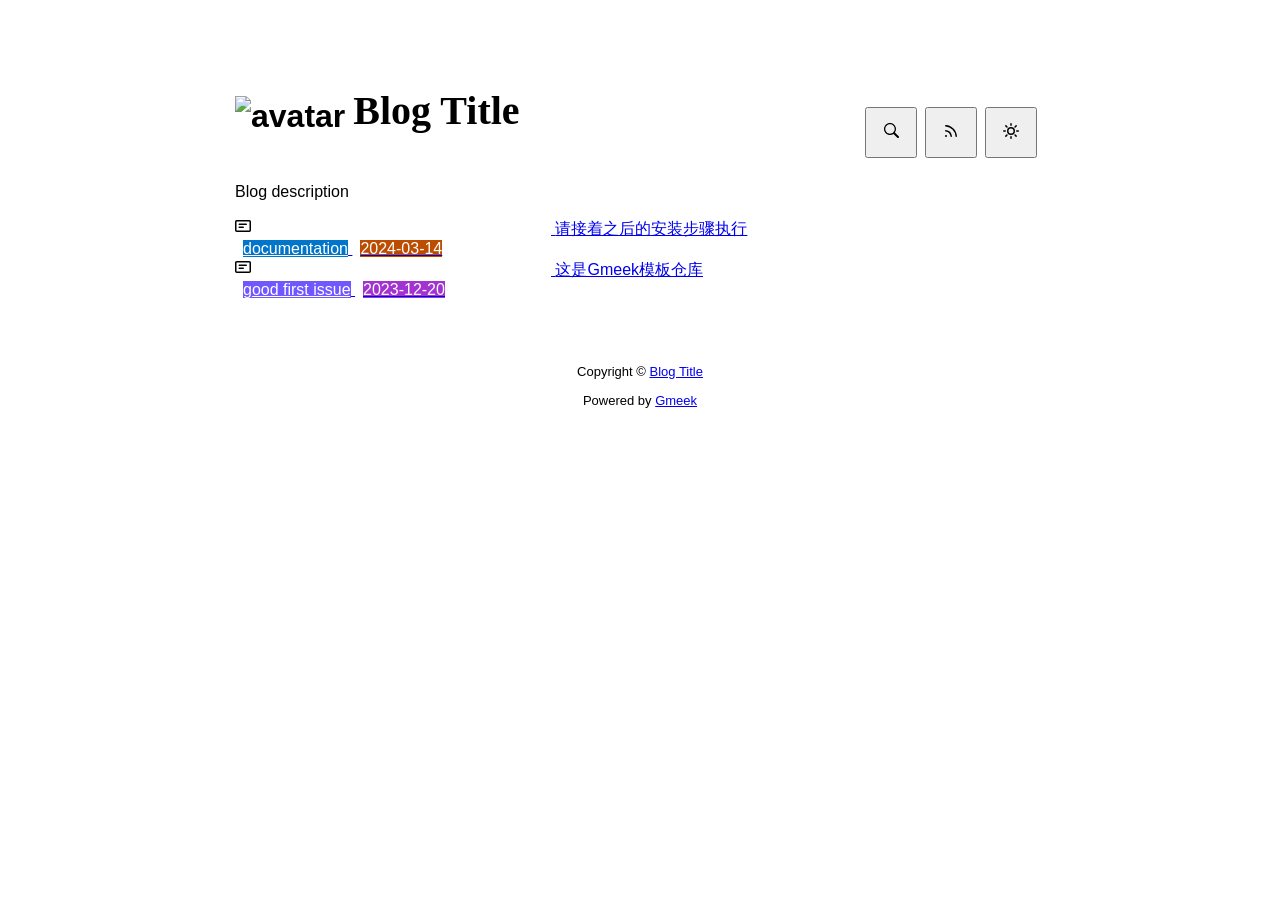
==== docs/index.html @ c7448b47 "Initial commit" ====
<!DOCTYPE html>
<html data-color-mode="light" data-dark-theme="dark" data-light-theme="light" lang="zh-CN">
<head>
    <meta content="text/html; charset=utf-8" http-equiv="content-type" />
    <meta name="viewport" content="width=device-width,initial-scale=1.0">
    <meta http-equiv="X-UA-Compatible" content="IE=edge">
    <link href="//cdn.staticfile.org/Primer/21.0.7/primer.css" rel="stylesheet" />
    <link rel="icon" href="https://github.githubassets.com/favicons/favicon.svg">
    <script>
        if(localStorage.getItem("meek_theme")==null){}
        else if(localStorage.getItem("meek_theme")=="dark"){document.getElementsByTagName("html")[0].attributes.getNamedItem("data-color-mode").value="dark";}
        else if(localStorage.getItem("meek_theme")=="light"){document.getElementsByTagName("html")[0].attributes.getNamedItem("data-color-mode").value="light";}
    </script>
    
<meta name="description" content="Blog description">
<title>Blog Title</title>

</head>
<style>
body{box-sizing: border-box;min-width: 200px;max-width: 900px;margin: 20px auto;padding: 45px;font-size: 16px;font-family: sans-serif;line-height: 1.25;}
#header{display:flex;padding-bottom:8px;border-bottom: 1px solid var(--borderColor-muted, var(--color-border-muted));margin-bottom: 16px;}
#footer {margin-top:64px; text-align: center;font-size: small;}

</style>

<style>
.avatar {transition: 0.8s;width:64px;height:64px;object-fit: cover;}
.avatar:hover{transform: scale(1.15) rotate(360deg);}
#header h1 a{color:inherit;text-decoration:none;vertical-align: bottom;font-size:40px;font-family:Monaco;margin-left:8px;}
.title-right{display:flex;margin:auto 0 0 auto;}
.title-right button{margin-right:8px;padding:16px;}
.title-right .circle{padding: 14px 16px;}

.SideNav{min-width: 360px;}
.SideNav-icon{margin-right: 16px}
.SideNav-item .Label{color: #fff;margin-left:8px;}
.d-flex{min-width:0;}
.listTitle{overflow:hidden;white-space:nowrap;text-overflow: ellipsis;max-width: 100%;}
.listLabels{white-space:nowrap;}
.listLabels object{max-height:16px;max-width:24px;}

@media (max-width: 600px) {
    body {padding: 8px;}
    .avatar {width:40px;height:40px;}
    .blogTitle{display:none;}
    #buttonRSS{display:none;}
    .LabelTime{display:none;}
}
</style>


<body>
    <div id="header">
<h1>
    <img src="https://github.githubassets.com/favicons/favicon.svg" class="avatar circle" id="avatarImg" alt="avatar"><a class="blogTitle">Blog Title</a></h1>
<div class="title-right">
    <a href="https://Meekdai.github.io/Gmeek-template/tag.html"><button id="buttonSearch" class="btn btn-invisible circle" title="搜索">
        <svg class="octicon" width="16" height="16" >
            <path id="pathSearch" fill-rule="evenodd"></path>
        </svg>
    </button></a>
    
    <a href="https://Meekdai.github.io/Gmeek-template/rss.xml" target="_blank"><button id="buttonRSS" class="btn btn-invisible circle" title="RSS">
        <svg class="octicon" width="16" height="16" >
            <path id="pathRSS" fill-rule="evenodd"></path>
        </svg>
    </button></a>
    <button class="btn btn-invisible circle" onclick="modeSwitch()" title="切换主题">
        <svg class="octicon" width="16" height="16" >
            <path id="themeSwitch" fill-rule="evenodd"></path>
        </svg>
    </button>
</div>
</div>
    <div id="content">
<div style="margin-bottom: 16px;">Blog description</div>
<nav class="SideNav border">
<a class="SideNav-item d-flex flex-items-center flex-justify-between" href="post/qing-jie-zhao-zhi-hou-de-an-zhuang-bu-zou-zhi-xing.html">
    <div class="d-flex flex-items-center">
        <svg class="SideNav-icon octicon" style="witdh:16px;height:16px"><path class="svgTop0" d=""></path>
        </svg>
        <span class="listTitle">请接着之后的安装步骤执行</span>
    </div>
    <div class="listLabels">
        
        <span class="Label LabelName" style="background-color:#0075ca"><object><a style="color:#fff" href="https://Meekdai.github.io/Gmeek-template/tag.html#documentation">documentation</a></object></span>
        <span class="Label LabelTime" style="background-color:#bc4c00">2024-03-14</span>
    </div>
</a><a class="SideNav-item d-flex flex-items-center flex-justify-between" href="post/zhe-shi-Gmeek-mo-ban-cang-ku.html">
    <div class="d-flex flex-items-center">
        <svg class="SideNav-icon octicon" style="witdh:16px;height:16px"><path class="svgTop0" d=""></path>
        </svg>
        <span class="listTitle">这是Gmeek模板仓库</span>
    </div>
    <div class="listLabels">
        
        <span class="Label LabelName" style="background-color:#7057ff"><object><a style="color:#fff" href="https://Meekdai.github.io/Gmeek-template/tag.html#good first issue">good first issue</a></object></span>
        <span class="Label LabelTime" style="background-color:#A333D0">2023-12-20</span>
    </div>
</a>
</nav>
</div>
    <div id="footer">Copyright © <span id="year"></span><a href="https://Meekdai.github.io/Gmeek-template"> Blog Title </a>
<p>
<span id="runday"></span>Powered by <a href="https://meekdai.com/Gmeek.html" target="_blank">Gmeek</a>
</p>

<script>
if(""!=""){
    var now=new Date();
    var startSite=new Date("");
    var diff=now.getTime()-startSite.getTime();
    var diffDay=Math.floor(diff/(1000*60*60*24));
    document.getElementById("year").innerHTML=now.getFullYear();
    if(""!=""){document.getElementById("runday").innerHTML=" • "+"网站运行"+diffDay+"天"+" • ";}
    else{document.getElementById("runday").innerHTML="网站运行"+diffDay+"天"+" • ";}
}
</script>
</div>
</body>
<script>
var IconList={'post': 'M0 3.75C0 2.784.784 2 1.75 2h12.5c.966 0 1.75.784 1.75 1.75v8.5A1.75 1.75 0 0 1 14.25 14H1.75A1.75 1.75 0 0 1 0 12.25Zm1.75-.25a.25.25 0 0 0-.25.25v8.5c0 .138.112.25.25.25h12.5a.25.25 0 0 0 .25-.25v-8.5a.25.25 0 0 0-.25-.25ZM3.5 6.25a.75.75 0 0 1 .75-.75h7a.75.75 0 0 1 0 1.5h-7a.75.75 0 0 1-.75-.75Zm.75 2.25h4a.75.75 0 0 1 0 1.5h-4a.75.75 0 0 1 0-1.5Z', 'link': 'm7.775 3.275 1.25-1.25a3.5 3.5 0 1 1 4.95 4.95l-2.5 2.5a3.5 3.5 0 0 1-4.95 0 .751.751 0 0 1 .018-1.042.751.751 0 0 1 1.042-.018 1.998 1.998 0 0 0 2.83 0l2.5-2.5a2.002 2.002 0 0 0-2.83-2.83l-1.25 1.25a.751.751 0 0 1-1.042-.018.751.751 0 0 1-.018-1.042Zm-4.69 9.64a1.998 1.998 0 0 0 2.83 0l1.25-1.25a.751.751 0 0 1 1.042.018.751.751 0 0 1 .018 1.042l-1.25 1.25a3.5 3.5 0 1 1-4.95-4.95l2.5-2.5a3.5 3.5 0 0 1 4.95 0 .751.751 0 0 1-.018 1.042.751.751 0 0 1-1.042.018 1.998 1.998 0 0 0-2.83 0l-2.5 2.5a1.998 1.998 0 0 0 0 2.83Z', 'about': 'M10.561 8.073a6.005 6.005 0 0 1 3.432 5.142.75.75 0 1 1-1.498.07 4.5 4.5 0 0 0-8.99 0 .75.75 0 0 1-1.498-.07 6.004 6.004 0 0 1 3.431-5.142 3.999 3.999 0 1 1 5.123 0ZM10.5 5a2.5 2.5 0 1 0-5 0 2.5 2.5 0 0 0 5 0Z', 'sun': 'M8 10.5a2.5 2.5 0 100-5 2.5 2.5 0 000 5zM8 12a4 4 0 100-8 4 4 0 000 8zM8 0a.75.75 0 01.75.75v1.5a.75.75 0 01-1.5 0V.75A.75.75 0 018 0zm0 13a.75.75 0 01.75.75v1.5a.75.75 0 01-1.5 0v-1.5A.75.75 0 018 13zM2.343 2.343a.75.75 0 011.061 0l1.06 1.061a.75.75 0 01-1.06 1.06l-1.06-1.06a.75.75 0 010-1.06zm9.193 9.193a.75.75 0 011.06 0l1.061 1.06a.75.75 0 01-1.06 1.061l-1.061-1.06a.75.75 0 010-1.061zM16 8a.75.75 0 01-.75.75h-1.5a.75.75 0 010-1.5h1.5A.75.75 0 0116 8zM3 8a.75.75 0 01-.75.75H.75a.75.75 0 010-1.5h1.5A.75.75 0 013 8zm10.657-5.657a.75.75 0 010 1.061l-1.061 1.06a.75.75 0 11-1.06-1.06l1.06-1.06a.75.75 0 011.06 0zm-9.193 9.193a.75.75 0 010 1.06l-1.06 1.061a.75.75 0 11-1.061-1.06l1.06-1.061a.75.75 0 011.061 0z', 'moon': 'M9.598 1.591a.75.75 0 01.785-.175 7 7 0 11-8.967 8.967.75.75 0 01.961-.96 5.5 5.5 0 007.046-7.046.75.75 0 01.175-.786zm1.616 1.945a7 7 0 01-7.678 7.678 5.5 5.5 0 107.678-7.678z', 'search': 'M15.7 13.3l-3.81-3.83A5.93 5.93 0 0 0 13 6c0-3.31-2.69-6-6-6S1 2.69 1 6s2.69 6 6 6c1.3 0 2.48-.41 3.47-1.11l3.83 3.81c.19.2.45.3.7.3.25 0 .52-.09.7-.3a.996.996 0 0 0 0-1.41v.01zM7 10.7c-2.59 0-4.7-2.11-4.7-4.7 0-2.59 2.11-4.7 4.7-4.7 2.59 0 4.7 2.11 4.7 4.7 0 2.59-2.11 4.7-4.7 4.7z', 'rss': 'M2.002 2.725a.75.75 0 0 1 .797-.699C8.79 2.42 13.58 7.21 13.974 13.201a.75.75 0 0 1-1.497.098 10.502 10.502 0 0 0-9.776-9.776.747.747 0 0 1-.7-.798ZM2.84 7.05h-.002a7.002 7.002 0 0 1 6.113 6.111.75.75 0 0 1-1.49.178 5.503 5.503 0 0 0-4.8-4.8.75.75 0 0 1 .179-1.489ZM2 13a1 1 0 1 1 2 0 1 1 0 0 1-2 0Z', 'upload': 'M2.75 14A1.75 1.75 0 0 1 1 12.25v-2.5a.75.75 0 0 1 1.5 0v2.5c0 .138.112.25.25.25h10.5a.25.25 0 0 0 .25-.25v-2.5a.75.75 0 0 1 1.5 0v2.5A1.75 1.75 0 0 1 13.25 14Z M11.78 4.72a.749.749 0 1 1-1.06 1.06L8.75 3.811V9.5a.75.75 0 0 1-1.5 0V3.811L5.28 5.78a.749.749 0 1 1-1.06-1.06l3.25-3.25a.749.749 0 0 1 1.06 0l3.25 3.25Z', 'github': 'M8 0c4.42 0 8 3.58 8 8a8.013 8.013 0 0 1-5.45 7.59c-.4.08-.55-.17-.55-.38 0-.27.01-1.13.01-2.2 0-.75-.25-1.23-.54-1.48 1.78-.2 3.65-.88 3.65-3.95 0-.88-.31-1.59-.82-2.15.08-.2.36-1.02-.08-2.12 0 0-.67-.22-2.2.82-.64-.18-1.32-.27-2-.27-.68 0-1.36.09-2 .27-1.53-1.03-2.2-.82-2.2-.82-.44 1.1-.16 1.92-.08 2.12-.51.56-.82 1.28-.82 2.15 0 3.06 1.86 3.75 3.64 3.95-.23.2-.44.55-.51 1.07-.46.21-1.61.55-2.33-.66-.15-.24-.6-.83-1.23-.82-.67.01-.27.38.01.53.34.19.73.9.82 1.13.16.45.68 1.31 2.69.94 0 .67.01 1.3.01 1.49 0 .21-.15.45-.55.38A7.995 7.995 0 0 1 0 8c0-4.42 3.58-8 8-8Z', 'home': 'M6.906.664a1.749 1.749 0 0 1 2.187 0l5.25 4.2c.415.332.657.835.657 1.367v7.019A1.75 1.75 0 0 1 13.25 15h-3.5a.75.75 0 0 1-.75-.75V9H7v5.25a.75.75 0 0 1-.75.75h-3.5A1.75 1.75 0 0 1 1 13.25V6.23c0-.531.242-1.034.657-1.366l5.25-4.2Zm1.25 1.171a.25.25 0 0 0-.312 0l-5.25 4.2a.25.25 0 0 0-.094.196v7.019c0 .138.112.25.25.25H5.5V8.25a.75.75 0 0 1 .75-.75h3.5a.75.75 0 0 1 .75.75v5.25h2.75a.25.25 0 0 0 .25-.25V6.23a.25.25 0 0 0-.094-.195Z'};
var utterancesLoad=0;
if(localStorage.getItem("meek_theme")==null){localStorage.setItem("meek_theme","light");changeLight();}
else if(localStorage.getItem("meek_theme")=="dark"){changeDark();}
else if(localStorage.getItem("meek_theme")=="light"){changeLight();}

function changeDark(){
    document.getElementsByTagName("html")[0].attributes.getNamedItem("data-color-mode").value="dark";
    document.getElementById("themeSwitch").setAttribute("d",value=IconList["moon"]);
    document.getElementById("themeSwitch").parentNode.style.color="#00f0ff";
    if(utterancesLoad==1){utterancesTheme("dark-blue");}
}
function changeLight(){
    document.getElementsByTagName("html")[0].attributes.getNamedItem("data-color-mode").value="light";
    document.getElementById("themeSwitch").setAttribute("d",value=IconList["sun"]);
    document.getElementById("themeSwitch").parentNode.style.color="#ff5000";
    if(utterancesLoad==1){utterancesTheme("github-light");}
}
function modeSwitch(){
    if(document.getElementsByTagName("html")[0].attributes[0].value=="light"){changeDark();localStorage.setItem("meek_theme","dark");}
    else{changeLight();localStorage.setItem("meek_theme","light");}
}
function utterancesTheme(theme){
    const message = {type: 'set-theme',theme: theme};
    const iframe = document.getElementsByClassName('utterances-frame')[0];
    iframe.contentWindow.postMessage(message, 'https://utteranc.es');
}

console.log("\n %c Gmeek last %c https://github.com/Meekdai/Gmeek \n\n", "color: #fff; background-image: linear-gradient(90deg, rgb(47, 172, 178) 0%, rgb(45, 190, 96) 100%); padding:5px 1px;", "background-image: linear-gradient(90deg, rgb(45, 190, 96) 0%, rgb(255, 255, 255) 100%); padding:5px 0;");
</script>

<script>
document.getElementById("pathSearch").setAttribute("d",IconList["search"]);
document.getElementById("pathRSS").setAttribute("d",IconList["rss"]);
iconTOP=document.getElementsByClassName("svgTop1");
iconPost=document.getElementsByClassName("svgTop0");
for(var i=0;i<iconTOP.length;i++){
    iconTOP[i].setAttribute("d",IconList["upload"]);
    iconTOP[i].parentNode.style.color="red";
}
for(var i=0;i<iconPost.length;i++){
    iconPost[i].setAttribute("d",IconList["post"]);
}


</script>

</html>
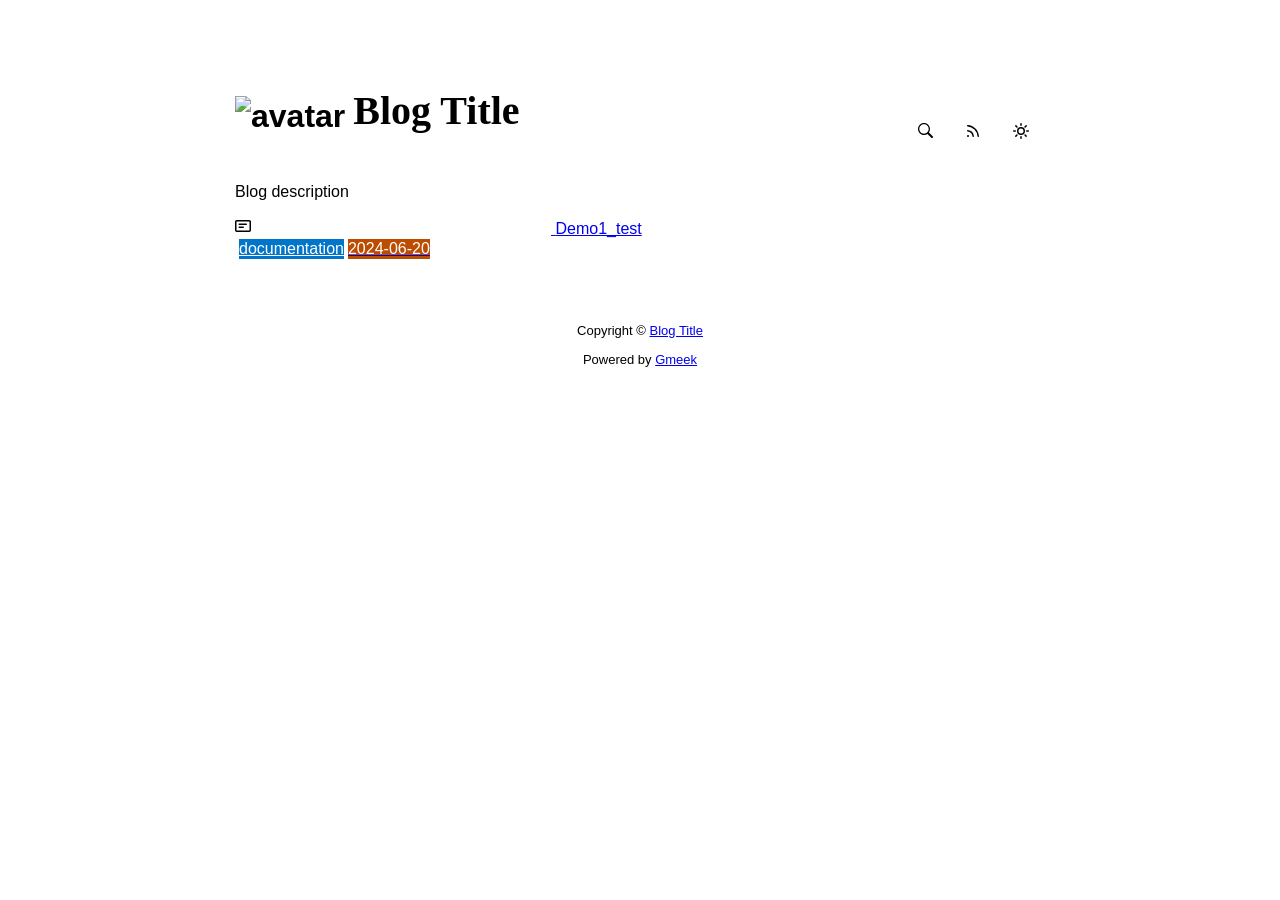
==== commit 926e2dea: "🎉auto update by Gmeek action" ====
--- a/docs/index.html
+++ b/docs/index.html
@@ -4,15 +4,17 @@
     <meta content="text/html; charset=utf-8" http-equiv="content-type" />
     <meta name="viewport" content="width=device-width,initial-scale=1.0">
     <meta http-equiv="X-UA-Compatible" content="IE=edge">
-    <link href="//cdn.staticfile.org/Primer/21.0.7/primer.css" rel="stylesheet" />
-    <link rel="icon" href="https://github.githubassets.com/favicons/favicon.svg">
-    <script>
-        if(localStorage.getItem("meek_theme")==null){}
-        else if(localStorage.getItem("meek_theme")=="dark"){document.getElementsByTagName("html")[0].attributes.getNamedItem("data-color-mode").value="dark";}
-        else if(localStorage.getItem("meek_theme")=="light"){document.getElementsByTagName("html")[0].attributes.getNamedItem("data-color-mode").value="light";}
+    <link href="//cdn.staticfile.net/Primer/21.0.7/primer.css" rel="stylesheet" />
+    <link rel="icon" href="https://github.githubassets.com/favicons/favicon.svg"><script>
+        let theme = localStorage.getItem("meek_theme") || "light";
+        document.documentElement.setAttribute("data-color-mode", theme);
     </script>
-    
 <meta name="description" content="Blog description">
+<meta property="og:title" content="Blog Title">
+<meta property="og:description" content="Blog description">
+<meta property="og:type" content="blog">
+<meta property="og:url" content="https://Lhy099.github.io/boba-github.io">
+<meta property="og:image" content="https://github.githubassets.com/favicons/favicon.svg">
 <title>Blog Title</title>
 
 </head>
@@ -33,10 +35,10 @@
 
 .SideNav{min-width: 360px;}
 .SideNav-icon{margin-right: 16px}
-.SideNav-item .Label{color: #fff;margin-left:8px;}
+.SideNav-item .Label{color: #fff;margin-left:4px;}
 .d-flex{min-width:0;}
 .listTitle{overflow:hidden;white-space:nowrap;text-overflow: ellipsis;max-width: 100%;}
-.listLabels{white-space:nowrap;}
+.listLabels{white-space:nowrap;display:flex;}
 .listLabels object{max-height:16px;max-width:24px;}
 
 @media (max-width: 600px) {
@@ -49,58 +51,49 @@
 </style>
 
 
+
 <body>
     <div id="header">
 <h1>
     <img src="https://github.githubassets.com/favicons/favicon.svg" class="avatar circle" id="avatarImg" alt="avatar"><a class="blogTitle">Blog Title</a></h1>
 <div class="title-right">
-    <a href="https://Meekdai.github.io/Gmeek-template/tag.html"><button id="buttonSearch" class="btn btn-invisible circle" title="搜索">
+    <a href="https://Lhy099.github.io/boba-github.io/tag.html" id="buttonSearch" class="btn btn-invisible circle" title="搜索">
         <svg class="octicon" width="16" height="16" >
             <path id="pathSearch" fill-rule="evenodd"></path>
         </svg>
-    </button></a>
+    </a>
     
-    <a href="https://Meekdai.github.io/Gmeek-template/rss.xml" target="_blank"><button id="buttonRSS" class="btn btn-invisible circle" title="RSS">
+    
+    <a href="https://Lhy099.github.io/boba-github.io/rss.xml" target="_blank" id="buttonRSS" class="btn btn-invisible circle" title="RSS">
         <svg class="octicon" width="16" height="16" >
             <path id="pathRSS" fill-rule="evenodd"></path>
         </svg>
-    </button></a>
-    <button class="btn btn-invisible circle" onclick="modeSwitch()" title="切换主题">
+    </a>
+    <a class="btn btn-invisible circle" onclick="modeSwitch()" title="切换主题">
         <svg class="octicon" width="16" height="16" >
             <path id="themeSwitch" fill-rule="evenodd"></path>
         </svg>
-    </button>
+    </a>
 </div>
 </div>
     <div id="content">
 <div style="margin-bottom: 16px;">Blog description</div>
 <nav class="SideNav border">
-<a class="SideNav-item d-flex flex-items-center flex-justify-between" href="post/qing-jie-zhao-zhi-hou-de-an-zhuang-bu-zou-zhi-xing.html">
+<a class="SideNav-item d-flex flex-items-center flex-justify-between" href="post/Demo1_test.html">
     <div class="d-flex flex-items-center">
         <svg class="SideNav-icon octicon" style="witdh:16px;height:16px"><path class="svgTop0" d=""></path>
         </svg>
-        <span class="listTitle">请接着之后的安装步骤执行</span>
+        <span class="listTitle">Demo1_test</span>
     </div>
     <div class="listLabels">
         
-        <span class="Label LabelName" style="background-color:#0075ca"><object><a style="color:#fff" href="https://Meekdai.github.io/Gmeek-template/tag.html#documentation">documentation</a></object></span>
-        <span class="Label LabelTime" style="background-color:#bc4c00">2024-03-14</span>
-    </div>
-</a><a class="SideNav-item d-flex flex-items-center flex-justify-between" href="post/zhe-shi-Gmeek-mo-ban-cang-ku.html">
-    <div class="d-flex flex-items-center">
-        <svg class="SideNav-icon octicon" style="witdh:16px;height:16px"><path class="svgTop0" d=""></path>
-        </svg>
-        <span class="listTitle">这是Gmeek模板仓库</span>
-    </div>
-    <div class="listLabels">
-        
-        <span class="Label LabelName" style="background-color:#7057ff"><object><a style="color:#fff" href="https://Meekdai.github.io/Gmeek-template/tag.html#good first issue">good first issue</a></object></span>
-        <span class="Label LabelTime" style="background-color:#A333D0">2023-12-20</span>
+        <span class="Label LabelName" style="background-color:#0075ca"><object><a style="color:#fff" href="tag.html#documentation">documentation</a></object></span>
+        <span class="Label LabelTime" style="background-color:#bc4c00">2024-06-20</span>
     </div>
 </a>
 </nav>
 </div>
-    <div id="footer">Copyright © <span id="year"></span><a href="https://Meekdai.github.io/Gmeek-template"> Blog Title </a>
+    <div id="footer">Copyright © <span id="year"></span><a href="https://Lhy099.github.io/boba-github.io"> Blog Title </a>
 <p>
 <span id="runday"></span>Powered by <a href="https://meekdai.com/Gmeek.html" target="_blank">Gmeek</a>
 </p>
@@ -119,35 +112,35 @@
 </div>
 </body>
 <script>
-var IconList={'post': 'M0 3.75C0 2.784.784 2 1.75 2h12.5c.966 0 1.75.784 1.75 1.75v8.5A1.75 1.75 0 0 1 14.25 14H1.75A1.75 1.75 0 0 1 0 12.25Zm1.75-.25a.25.25 0 0 0-.25.25v8.5c0 .138.112.25.25.25h12.5a.25.25 0 0 0 .25-.25v-8.5a.25.25 0 0 0-.25-.25ZM3.5 6.25a.75.75 0 0 1 .75-.75h7a.75.75 0 0 1 0 1.5h-7a.75.75 0 0 1-.75-.75Zm.75 2.25h4a.75.75 0 0 1 0 1.5h-4a.75.75 0 0 1 0-1.5Z', 'link': 'm7.775 3.275 1.25-1.25a3.5 3.5 0 1 1 4.95 4.95l-2.5 2.5a3.5 3.5 0 0 1-4.95 0 .751.751 0 0 1 .018-1.042.751.751 0 0 1 1.042-.018 1.998 1.998 0 0 0 2.83 0l2.5-2.5a2.002 2.002 0 0 0-2.83-2.83l-1.25 1.25a.751.751 0 0 1-1.042-.018.751.751 0 0 1-.018-1.042Zm-4.69 9.64a1.998 1.998 0 0 0 2.83 0l1.25-1.25a.751.751 0 0 1 1.042.018.751.751 0 0 1 .018 1.042l-1.25 1.25a3.5 3.5 0 1 1-4.95-4.95l2.5-2.5a3.5 3.5 0 0 1 4.95 0 .751.751 0 0 1-.018 1.042.751.751 0 0 1-1.042.018 1.998 1.998 0 0 0-2.83 0l-2.5 2.5a1.998 1.998 0 0 0 0 2.83Z', 'about': 'M10.561 8.073a6.005 6.005 0 0 1 3.432 5.142.75.75 0 1 1-1.498.07 4.5 4.5 0 0 0-8.99 0 .75.75 0 0 1-1.498-.07 6.004 6.004 0 0 1 3.431-5.142 3.999 3.999 0 1 1 5.123 0ZM10.5 5a2.5 2.5 0 1 0-5 0 2.5 2.5 0 0 0 5 0Z', 'sun': 'M8 10.5a2.5 2.5 0 100-5 2.5 2.5 0 000 5zM8 12a4 4 0 100-8 4 4 0 000 8zM8 0a.75.75 0 01.75.75v1.5a.75.75 0 01-1.5 0V.75A.75.75 0 018 0zm0 13a.75.75 0 01.75.75v1.5a.75.75 0 01-1.5 0v-1.5A.75.75 0 018 13zM2.343 2.343a.75.75 0 011.061 0l1.06 1.061a.75.75 0 01-1.06 1.06l-1.06-1.06a.75.75 0 010-1.06zm9.193 9.193a.75.75 0 011.06 0l1.061 1.06a.75.75 0 01-1.06 1.061l-1.061-1.06a.75.75 0 010-1.061zM16 8a.75.75 0 01-.75.75h-1.5a.75.75 0 010-1.5h1.5A.75.75 0 0116 8zM3 8a.75.75 0 01-.75.75H.75a.75.75 0 010-1.5h1.5A.75.75 0 013 8zm10.657-5.657a.75.75 0 010 1.061l-1.061 1.06a.75.75 0 11-1.06-1.06l1.06-1.06a.75.75 0 011.06 0zm-9.193 9.193a.75.75 0 010 1.06l-1.06 1.061a.75.75 0 11-1.061-1.06l1.06-1.061a.75.75 0 011.061 0z', 'moon': 'M9.598 1.591a.75.75 0 01.785-.175 7 7 0 11-8.967 8.967.75.75 0 01.961-.96 5.5 5.5 0 007.046-7.046.75.75 0 01.175-.786zm1.616 1.945a7 7 0 01-7.678 7.678 5.5 5.5 0 107.678-7.678z', 'search': 'M15.7 13.3l-3.81-3.83A5.93 5.93 0 0 0 13 6c0-3.31-2.69-6-6-6S1 2.69 1 6s2.69 6 6 6c1.3 0 2.48-.41 3.47-1.11l3.83 3.81c.19.2.45.3.7.3.25 0 .52-.09.7-.3a.996.996 0 0 0 0-1.41v.01zM7 10.7c-2.59 0-4.7-2.11-4.7-4.7 0-2.59 2.11-4.7 4.7-4.7 2.59 0 4.7 2.11 4.7 4.7 0 2.59-2.11 4.7-4.7 4.7z', 'rss': 'M2.002 2.725a.75.75 0 0 1 .797-.699C8.79 2.42 13.58 7.21 13.974 13.201a.75.75 0 0 1-1.497.098 10.502 10.502 0 0 0-9.776-9.776.747.747 0 0 1-.7-.798ZM2.84 7.05h-.002a7.002 7.002 0 0 1 6.113 6.111.75.75 0 0 1-1.49.178 5.503 5.503 0 0 0-4.8-4.8.75.75 0 0 1 .179-1.489ZM2 13a1 1 0 1 1 2 0 1 1 0 0 1-2 0Z', 'upload': 'M2.75 14A1.75 1.75 0 0 1 1 12.25v-2.5a.75.75 0 0 1 1.5 0v2.5c0 .138.112.25.25.25h10.5a.25.25 0 0 0 .25-.25v-2.5a.75.75 0 0 1 1.5 0v2.5A1.75 1.75 0 0 1 13.25 14Z M11.78 4.72a.749.749 0 1 1-1.06 1.06L8.75 3.811V9.5a.75.75 0 0 1-1.5 0V3.811L5.28 5.78a.749.749 0 1 1-1.06-1.06l3.25-3.25a.749.749 0 0 1 1.06 0l3.25 3.25Z', 'github': 'M8 0c4.42 0 8 3.58 8 8a8.013 8.013 0 0 1-5.45 7.59c-.4.08-.55-.17-.55-.38 0-.27.01-1.13.01-2.2 0-.75-.25-1.23-.54-1.48 1.78-.2 3.65-.88 3.65-3.95 0-.88-.31-1.59-.82-2.15.08-.2.36-1.02-.08-2.12 0 0-.67-.22-2.2.82-.64-.18-1.32-.27-2-.27-.68 0-1.36.09-2 .27-1.53-1.03-2.2-.82-2.2-.82-.44 1.1-.16 1.92-.08 2.12-.51.56-.82 1.28-.82 2.15 0 3.06 1.86 3.75 3.64 3.95-.23.2-.44.55-.51 1.07-.46.21-1.61.55-2.33-.66-.15-.24-.6-.83-1.23-.82-.67.01-.27.38.01.53.34.19.73.9.82 1.13.16.45.68 1.31 2.69.94 0 .67.01 1.3.01 1.49 0 .21-.15.45-.55.38A7.995 7.995 0 0 1 0 8c0-4.42 3.58-8 8-8Z', 'home': 'M6.906.664a1.749 1.749 0 0 1 2.187 0l5.25 4.2c.415.332.657.835.657 1.367v7.019A1.75 1.75 0 0 1 13.25 15h-3.5a.75.75 0 0 1-.75-.75V9H7v5.25a.75.75 0 0 1-.75.75h-3.5A1.75 1.75 0 0 1 1 13.25V6.23c0-.531.242-1.034.657-1.366l5.25-4.2Zm1.25 1.171a.25.25 0 0 0-.312 0l-5.25 4.2a.25.25 0 0 0-.094.196v7.019c0 .138.112.25.25.25H5.5V8.25a.75.75 0 0 1 .75-.75h3.5a.75.75 0 0 1 .75.75v5.25h2.75a.25.25 0 0 0 .25-.25V6.23a.25.25 0 0 0-.094-.195Z'};
+var IconList={'sun': 'M8 10.5a2.5 2.5 0 100-5 2.5 2.5 0 000 5zM8 12a4 4 0 100-8 4 4 0 000 8zM8 0a.75.75 0 01.75.75v1.5a.75.75 0 01-1.5 0V.75A.75.75 0 018 0zm0 13a.75.75 0 01.75.75v1.5a.75.75 0 01-1.5 0v-1.5A.75.75 0 018 13zM2.343 2.343a.75.75 0 011.061 0l1.06 1.061a.75.75 0 01-1.06 1.06l-1.06-1.06a.75.75 0 010-1.06zm9.193 9.193a.75.75 0 011.06 0l1.061 1.06a.75.75 0 01-1.06 1.061l-1.061-1.06a.75.75 0 010-1.061zM16 8a.75.75 0 01-.75.75h-1.5a.75.75 0 010-1.5h1.5A.75.75 0 0116 8zM3 8a.75.75 0 01-.75.75H.75a.75.75 0 010-1.5h1.5A.75.75 0 013 8zm10.657-5.657a.75.75 0 010 1.061l-1.061 1.06a.75.75 0 11-1.06-1.06l1.06-1.06a.75.75 0 011.06 0zm-9.193 9.193a.75.75 0 010 1.06l-1.06 1.061a.75.75 0 11-1.061-1.06l1.06-1.061a.75.75 0 011.061 0z', 'moon': 'M9.598 1.591a.75.75 0 01.785-.175 7 7 0 11-8.967 8.967.75.75 0 01.961-.96 5.5 5.5 0 007.046-7.046.75.75 0 01.175-.786zm1.616 1.945a7 7 0 01-7.678 7.678 5.5 5.5 0 107.678-7.678z', 'sync': 'M1.705 8.005a.75.75 0 0 1 .834.656 5.5 5.5 0 0 0 9.592 2.97l-1.204-1.204a.25.25 0 0 1 .177-.427h3.646a.25.25 0 0 1 .25.25v3.646a.25.25 0 0 1-.427.177l-1.38-1.38A7.002 7.002 0 0 1 1.05 8.84a.75.75 0 0 1 .656-.834ZM8 2.5a5.487 5.487 0 0 0-4.131 1.869l1.204 1.204A.25.25 0 0 1 4.896 6H1.25A.25.25 0 0 1 1 5.75V2.104a.25.25 0 0 1 .427-.177l1.38 1.38A7.002 7.002 0 0 1 14.95 7.16a.75.75 0 0 1-1.49.178A5.5 5.5 0 0 0 8 2.5Z', 'search': 'M15.7 13.3l-3.81-3.83A5.93 5.93 0 0 0 13 6c0-3.31-2.69-6-6-6S1 2.69 1 6s2.69 6 6 6c1.3 0 2.48-.41 3.47-1.11l3.83 3.81c.19.2.45.3.7.3.25 0 .52-.09.7-.3a.996.996 0 0 0 0-1.41v.01zM7 10.7c-2.59 0-4.7-2.11-4.7-4.7 0-2.59 2.11-4.7 4.7-4.7 2.59 0 4.7 2.11 4.7 4.7 0 2.59-2.11 4.7-4.7 4.7z', 'rss': 'M2.002 2.725a.75.75 0 0 1 .797-.699C8.79 2.42 13.58 7.21 13.974 13.201a.75.75 0 0 1-1.497.098 10.502 10.502 0 0 0-9.776-9.776.747.747 0 0 1-.7-.798ZM2.84 7.05h-.002a7.002 7.002 0 0 1 6.113 6.111.75.75 0 0 1-1.49.178 5.503 5.503 0 0 0-4.8-4.8.75.75 0 0 1 .179-1.489ZM2 13a1 1 0 1 1 2 0 1 1 0 0 1-2 0Z', 'upload': 'M2.75 14A1.75 1.75 0 0 1 1 12.25v-2.5a.75.75 0 0 1 1.5 0v2.5c0 .138.112.25.25.25h10.5a.25.25 0 0 0 .25-.25v-2.5a.75.75 0 0 1 1.5 0v2.5A1.75 1.75 0 0 1 13.25 14Z M11.78 4.72a.749.749 0 1 1-1.06 1.06L8.75 3.811V9.5a.75.75 0 0 1-1.5 0V3.811L5.28 5.78a.749.749 0 1 1-1.06-1.06l3.25-3.25a.749.749 0 0 1 1.06 0l3.25 3.25Z', 'post': 'M0 3.75C0 2.784.784 2 1.75 2h12.5c.966 0 1.75.784 1.75 1.75v8.5A1.75 1.75 0 0 1 14.25 14H1.75A1.75 1.75 0 0 1 0 12.25Zm1.75-.25a.25.25 0 0 0-.25.25v8.5c0 .138.112.25.25.25h12.5a.25.25 0 0 0 .25-.25v-8.5a.25.25 0 0 0-.25-.25ZM3.5 6.25a.75.75 0 0 1 .75-.75h7a.75.75 0 0 1 0 1.5h-7a.75.75 0 0 1-.75-.75Zm.75 2.25h4a.75.75 0 0 1 0 1.5h-4a.75.75 0 0 1 0-1.5Z'};
 var utterancesLoad=0;
-if(localStorage.getItem("meek_theme")==null){localStorage.setItem("meek_theme","light");changeLight();}
-else if(localStorage.getItem("meek_theme")=="dark"){changeDark();}
-else if(localStorage.getItem("meek_theme")=="light"){changeLight();}
 
-function changeDark(){
-    document.getElementsByTagName("html")[0].attributes.getNamedItem("data-color-mode").value="dark";
-    document.getElementById("themeSwitch").setAttribute("d",value=IconList["moon"]);
-    document.getElementById("themeSwitch").parentNode.style.color="#00f0ff";
-    if(utterancesLoad==1){utterancesTheme("dark-blue");}
-}
-function changeLight(){
-    document.getElementsByTagName("html")[0].attributes.getNamedItem("data-color-mode").value="light";
-    document.getElementById("themeSwitch").setAttribute("d",value=IconList["sun"]);
-    document.getElementById("themeSwitch").parentNode.style.color="#ff5000";
-    if(utterancesLoad==1){utterancesTheme("github-light");}
+let themeSettings={
+    "dark": ["dark","moon","#00f0ff","dark-blue"],
+    "light": ["light","sun","#ff5000","github-light"],
+    "auto": ["auto","sync","","preferred-color-scheme"]
+};
+function changeTheme(mode, icon, color, utheme){
+    document.documentElement.setAttribute("data-color-mode",mode);
+    document.getElementById("themeSwitch").setAttribute("d",value=IconList[icon]);
+    document.getElementById("themeSwitch").parentNode.style.color=color;
+    if(utterancesLoad==1){utterancesTheme(utheme);}
 }
 function modeSwitch(){
-    if(document.getElementsByTagName("html")[0].attributes[0].value=="light"){changeDark();localStorage.setItem("meek_theme","dark");}
-    else{changeLight();localStorage.setItem("meek_theme","light");}
+    let currentMode=document.documentElement.getAttribute('data-color-mode');
+    let newMode = currentMode === "light" ? "dark" : currentMode === "dark" ? "auto" : "light";
+    localStorage.setItem("meek_theme", newMode);
+    if(themeSettings[newMode]){
+        changeTheme(...themeSettings[newMode]);
+    }
 }
 function utterancesTheme(theme){
-    const message = {type: 'set-theme',theme: theme};
-    const iframe = document.getElementsByClassName('utterances-frame')[0];
-    iframe.contentWindow.postMessage(message, 'https://utteranc.es');
+    const message={type:'set-theme',theme: theme};
+    const iframe=document.getElementsByClassName('utterances-frame')[0];
+    iframe.contentWindow.postMessage(message,'https://utteranc.es');
 }
-
-console.log("\n %c Gmeek last %c https://github.com/Meekdai/Gmeek \n\n", "color: #fff; background-image: linear-gradient(90deg, rgb(47, 172, 178) 0%, rgb(45, 190, 96) 100%); padding:5px 1px;", "background-image: linear-gradient(90deg, rgb(45, 190, 96) 0%, rgb(255, 255, 255) 100%); padding:5px 0;");
+if(themeSettings[theme]){changeTheme(...themeSettings[theme]);}
+console.log("\n %c Gmeek last https://github.com/Meekdai/Gmeek \n\n","padding:5px 0;background:#02d81d;color:#fff");
 </script>
 
 <script>
@@ -164,6 +157,9 @@
 }
 
 
+
+
 </script>
 
+
 </html>
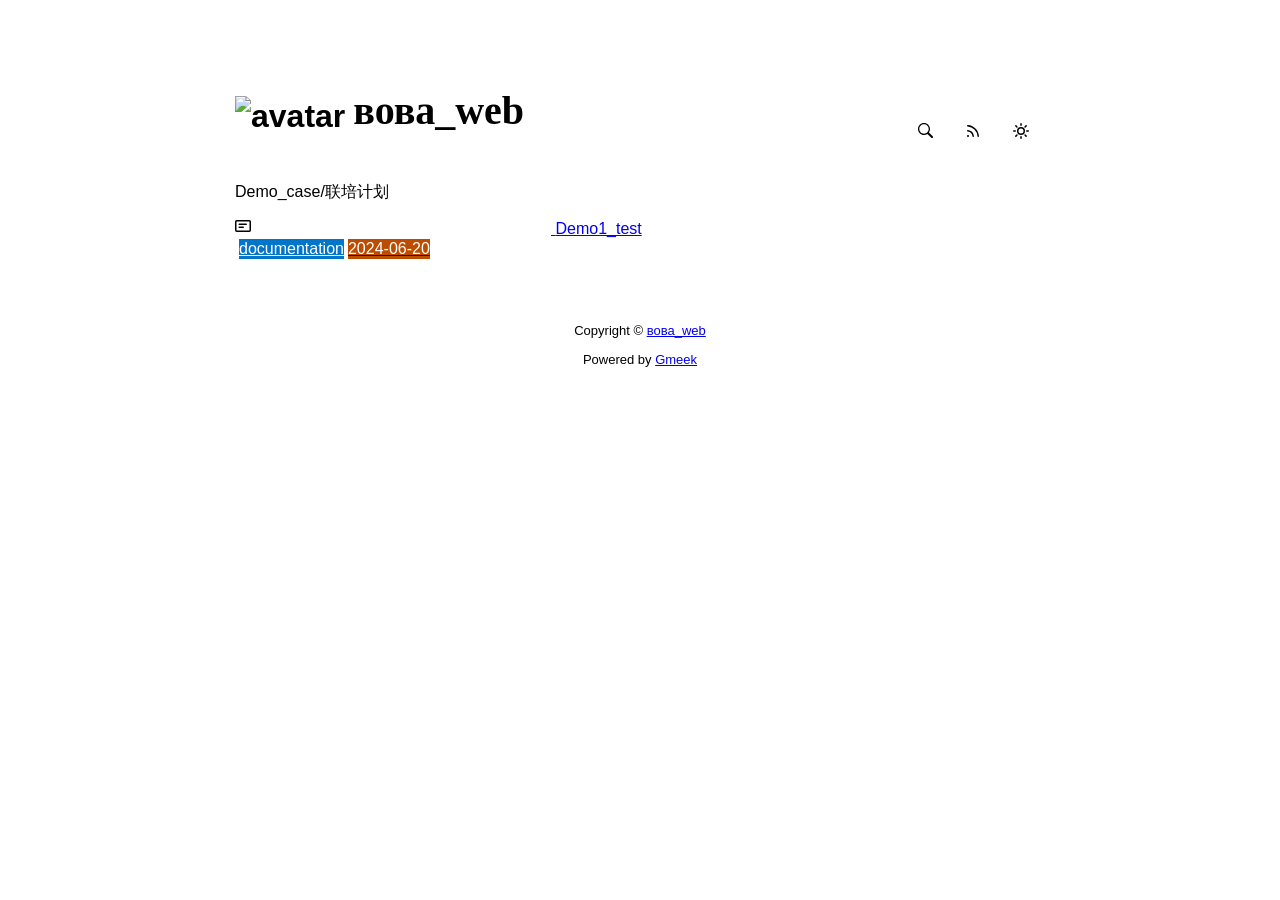
==== commit 88db10e1: "🎉auto update by Gmeek action" ====
--- a/docs/index.html
+++ b/docs/index.html
@@ -5,17 +5,17 @@
     <meta name="viewport" content="width=device-width,initial-scale=1.0">
     <meta http-equiv="X-UA-Compatible" content="IE=edge">
     <link href="//cdn.staticfile.net/Primer/21.0.7/primer.css" rel="stylesheet" />
-    <link rel="icon" href="https://github.githubassets.com/favicons/favicon.svg"><script>
+    <link rel="icon" href="https://static.wikia.nocookie.net/spongebobsquarepants/images/a/ad/Spongebob-squarepants-1-.png/revision/latest?cb=20200215024852&path-prefix=zh"><script>
         let theme = localStorage.getItem("meek_theme") || "light";
         document.documentElement.setAttribute("data-color-mode", theme);
     </script>
-<meta name="description" content="Blog description">
-<meta property="og:title" content="Blog Title">
-<meta property="og:description" content="Blog description">
+<meta name="description" content="Demo_case/联培计划">
+<meta property="og:title" content="вова_web">
+<meta property="og:description" content="Demo_case/联培计划">
 <meta property="og:type" content="blog">
 <meta property="og:url" content="https://Lhy099.github.io/boba-github.io">
-<meta property="og:image" content="https://github.githubassets.com/favicons/favicon.svg">
-<title>Blog Title</title>
+<meta property="og:image" content="https://static.wikia.nocookie.net/spongebobsquarepants/images/a/ad/Spongebob-squarepants-1-.png/revision/latest?cb=20200215024852&path-prefix=zh">
+<title>вова_web</title>
 
 </head>
 <style>
@@ -55,7 +55,7 @@
 <body>
     <div id="header">
 <h1>
-    <img src="https://github.githubassets.com/favicons/favicon.svg" class="avatar circle" id="avatarImg" alt="avatar"><a class="blogTitle">Blog Title</a></h1>
+    <img src="https://static.wikia.nocookie.net/spongebobsquarepants/images/a/ad/Spongebob-squarepants-1-.png/revision/latest?cb=20200215024852&path-prefix=zh" class="avatar circle" id="avatarImg" alt="avatar"><a class="blogTitle">вова_web</a></h1>
 <div class="title-right">
     <a href="https://Lhy099.github.io/boba-github.io/tag.html" id="buttonSearch" class="btn btn-invisible circle" title="搜索">
         <svg class="octicon" width="16" height="16" >
@@ -77,7 +77,7 @@
 </div>
 </div>
     <div id="content">
-<div style="margin-bottom: 16px;">Blog description</div>
+<div style="margin-bottom: 16px;">Demo_case/联培计划</div>
 <nav class="SideNav border">
 <a class="SideNav-item d-flex flex-items-center flex-justify-between" href="post/Demo1_test.html">
     <div class="d-flex flex-items-center">
@@ -93,7 +93,7 @@
 </a>
 </nav>
 </div>
-    <div id="footer">Copyright © <span id="year"></span><a href="https://Lhy099.github.io/boba-github.io"> Blog Title </a>
+    <div id="footer">Copyright © <span id="year"></span><a href="https://Lhy099.github.io/boba-github.io"> вова_web </a>
 <p>
 <span id="runday"></span>Powered by <a href="https://meekdai.com/Gmeek.html" target="_blank">Gmeek</a>
 </p>
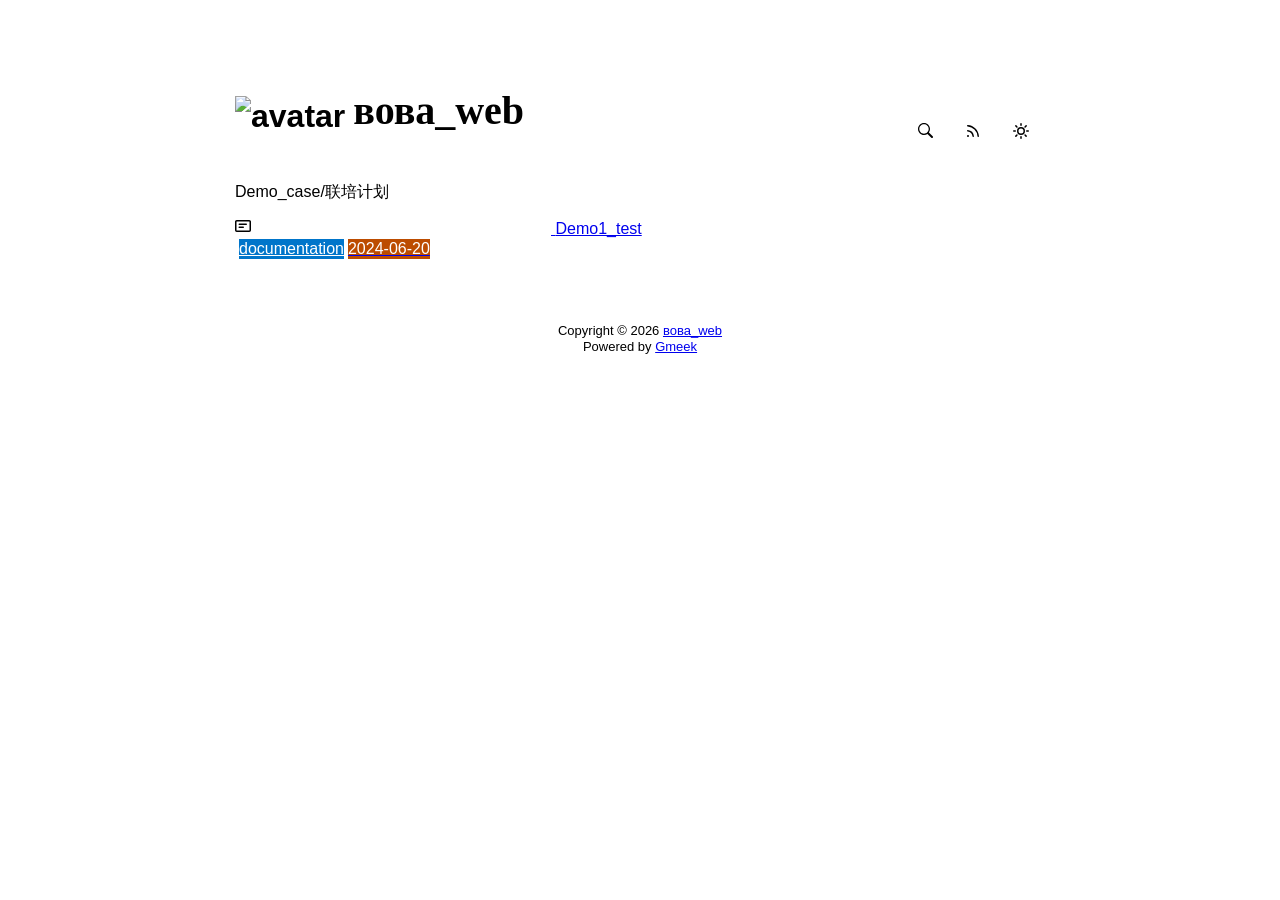
==== commit a998eeb6: "🎉auto update by Gmeek action" ====
--- a/docs/index.html
+++ b/docs/index.html
@@ -4,7 +4,8 @@
     <meta content="text/html; charset=utf-8" http-equiv="content-type" />
     <meta name="viewport" content="width=device-width,initial-scale=1.0">
     <meta http-equiv="X-UA-Compatible" content="IE=edge">
-    <link href="//cdn.staticfile.net/Primer/21.0.7/primer.css" rel="stylesheet" />
+    <link href='https://mirrors.sustech.edu.cn/cdnjs/ajax/libs/Primer/21.0.7/primer.css' rel='stylesheet' />
+    
     <link rel="icon" href="https://static.wikia.nocookie.net/spongebobsquarepants/images/a/ad/Spongebob-squarepants-1-.png/revision/latest?cb=20200215024852&path-prefix=zh"><script>
         let theme = localStorage.getItem("meek_theme") || "light";
         document.documentElement.setAttribute("data-color-mode", theme);
@@ -93,23 +94,22 @@
 </a>
 </nav>
 </div>
-    <div id="footer">Copyright © <span id="year"></span><a href="https://Lhy099.github.io/boba-github.io"> вова_web </a>
-<p>
-<span id="runday"></span>Powered by <a href="https://meekdai.com/Gmeek.html" target="_blank">Gmeek</a>
-</p>
+    <div id="footer"><div id="footer1">Copyright © <span id="copyrightYear"></span> <a href="https://Lhy099.github.io/boba-github.io">вова_web</a></div>
+<div id="footer2">
+    <span id="runday"></span><span>Powered by <a href="https://meekdai.com/Gmeek.html" target="_blank">Gmeek</a></span>
+</div>
 
 <script>
+var now=new Date();
+document.getElementById("copyrightYear").innerHTML=now.getFullYear();
+
 if(""!=""){
-    var now=new Date();
     var startSite=new Date("");
     var diff=now.getTime()-startSite.getTime();
     var diffDay=Math.floor(diff/(1000*60*60*24));
-    document.getElementById("year").innerHTML=now.getFullYear();
-    if(""!=""){document.getElementById("runday").innerHTML=" • "+"网站运行"+diffDay+"天"+" • ";}
-    else{document.getElementById("runday").innerHTML="网站运行"+diffDay+"天"+" • ";}
+    document.getElementById("runday").innerHTML="网站运行"+diffDay+"天"+" • ";
 }
-</script>
-</div>
+</script></div>
 </body>
 <script>
 var IconList={'sun': 'M8 10.5a2.5 2.5 0 100-5 2.5 2.5 0 000 5zM8 12a4 4 0 100-8 4 4 0 000 8zM8 0a.75.75 0 01.75.75v1.5a.75.75 0 01-1.5 0V.75A.75.75 0 018 0zm0 13a.75.75 0 01.75.75v1.5a.75.75 0 01-1.5 0v-1.5A.75.75 0 018 13zM2.343 2.343a.75.75 0 011.061 0l1.06 1.061a.75.75 0 01-1.06 1.06l-1.06-1.06a.75.75 0 010-1.06zm9.193 9.193a.75.75 0 011.06 0l1.061 1.06a.75.75 0 01-1.06 1.061l-1.061-1.06a.75.75 0 010-1.061zM16 8a.75.75 0 01-.75.75h-1.5a.75.75 0 010-1.5h1.5A.75.75 0 0116 8zM3 8a.75.75 0 01-.75.75H.75a.75.75 0 010-1.5h1.5A.75.75 0 013 8zm10.657-5.657a.75.75 0 010 1.061l-1.061 1.06a.75.75 0 11-1.06-1.06l1.06-1.06a.75.75 0 011.06 0zm-9.193 9.193a.75.75 0 010 1.06l-1.06 1.061a.75.75 0 11-1.061-1.06l1.06-1.061a.75.75 0 011.061 0z', 'moon': 'M9.598 1.591a.75.75 0 01.785-.175 7 7 0 11-8.967 8.967.75.75 0 01.961-.96 5.5 5.5 0 007.046-7.046.75.75 0 01.175-.786zm1.616 1.945a7 7 0 01-7.678 7.678 5.5 5.5 0 107.678-7.678z', 'sync': 'M1.705 8.005a.75.75 0 0 1 .834.656 5.5 5.5 0 0 0 9.592 2.97l-1.204-1.204a.25.25 0 0 1 .177-.427h3.646a.25.25 0 0 1 .25.25v3.646a.25.25 0 0 1-.427.177l-1.38-1.38A7.002 7.002 0 0 1 1.05 8.84a.75.75 0 0 1 .656-.834ZM8 2.5a5.487 5.487 0 0 0-4.131 1.869l1.204 1.204A.25.25 0 0 1 4.896 6H1.25A.25.25 0 0 1 1 5.75V2.104a.25.25 0 0 1 .427-.177l1.38 1.38A7.002 7.002 0 0 1 14.95 7.16a.75.75 0 0 1-1.49.178A5.5 5.5 0 0 0 8 2.5Z', 'search': 'M15.7 13.3l-3.81-3.83A5.93 5.93 0 0 0 13 6c0-3.31-2.69-6-6-6S1 2.69 1 6s2.69 6 6 6c1.3 0 2.48-.41 3.47-1.11l3.83 3.81c.19.2.45.3.7.3.25 0 .52-.09.7-.3a.996.996 0 0 0 0-1.41v.01zM7 10.7c-2.59 0-4.7-2.11-4.7-4.7 0-2.59 2.11-4.7 4.7-4.7 2.59 0 4.7 2.11 4.7 4.7 0 2.59-2.11 4.7-4.7 4.7z', 'rss': 'M2.002 2.725a.75.75 0 0 1 .797-.699C8.79 2.42 13.58 7.21 13.974 13.201a.75.75 0 0 1-1.497.098 10.502 10.502 0 0 0-9.776-9.776.747.747 0 0 1-.7-.798ZM2.84 7.05h-.002a7.002 7.002 0 0 1 6.113 6.111.75.75 0 0 1-1.49.178 5.503 5.503 0 0 0-4.8-4.8.75.75 0 0 1 .179-1.489ZM2 13a1 1 0 1 1 2 0 1 1 0 0 1-2 0Z', 'upload': 'M2.75 14A1.75 1.75 0 0 1 1 12.25v-2.5a.75.75 0 0 1 1.5 0v2.5c0 .138.112.25.25.25h10.5a.25.25 0 0 0 .25-.25v-2.5a.75.75 0 0 1 1.5 0v2.5A1.75 1.75 0 0 1 13.25 14Z M11.78 4.72a.749.749 0 1 1-1.06 1.06L8.75 3.811V9.5a.75.75 0 0 1-1.5 0V3.811L5.28 5.78a.749.749 0 1 1-1.06-1.06l3.25-3.25a.749.749 0 0 1 1.06 0l3.25 3.25Z', 'post': 'M0 3.75C0 2.784.784 2 1.75 2h12.5c.966 0 1.75.784 1.75 1.75v8.5A1.75 1.75 0 0 1 14.25 14H1.75A1.75 1.75 0 0 1 0 12.25Zm1.75-.25a.25.25 0 0 0-.25.25v8.5c0 .138.112.25.25.25h12.5a.25.25 0 0 0 .25-.25v-8.5a.25.25 0 0 0-.25-.25ZM3.5 6.25a.75.75 0 0 1 .75-.75h7a.75.75 0 0 1 0 1.5h-7a.75.75 0 0 1-.75-.75Zm.75 2.25h4a.75.75 0 0 1 0 1.5h-4a.75.75 0 0 1 0-1.5Z'};
@@ -140,7 +140,7 @@
     iframe.contentWindow.postMessage(message,'https://utteranc.es');
 }
 if(themeSettings[theme]){changeTheme(...themeSettings[theme]);}
-console.log("\n %c Gmeek last https://github.com/Meekdai/Gmeek \n\n","padding:5px 0;background:#02d81d;color:#fff");
+console.log("\n %c Gmeek last https://github.com/Meekdai/Gmeek \n","padding:5px 0;background:#02d81d;color:#fff");
 </script>
 
 <script>
